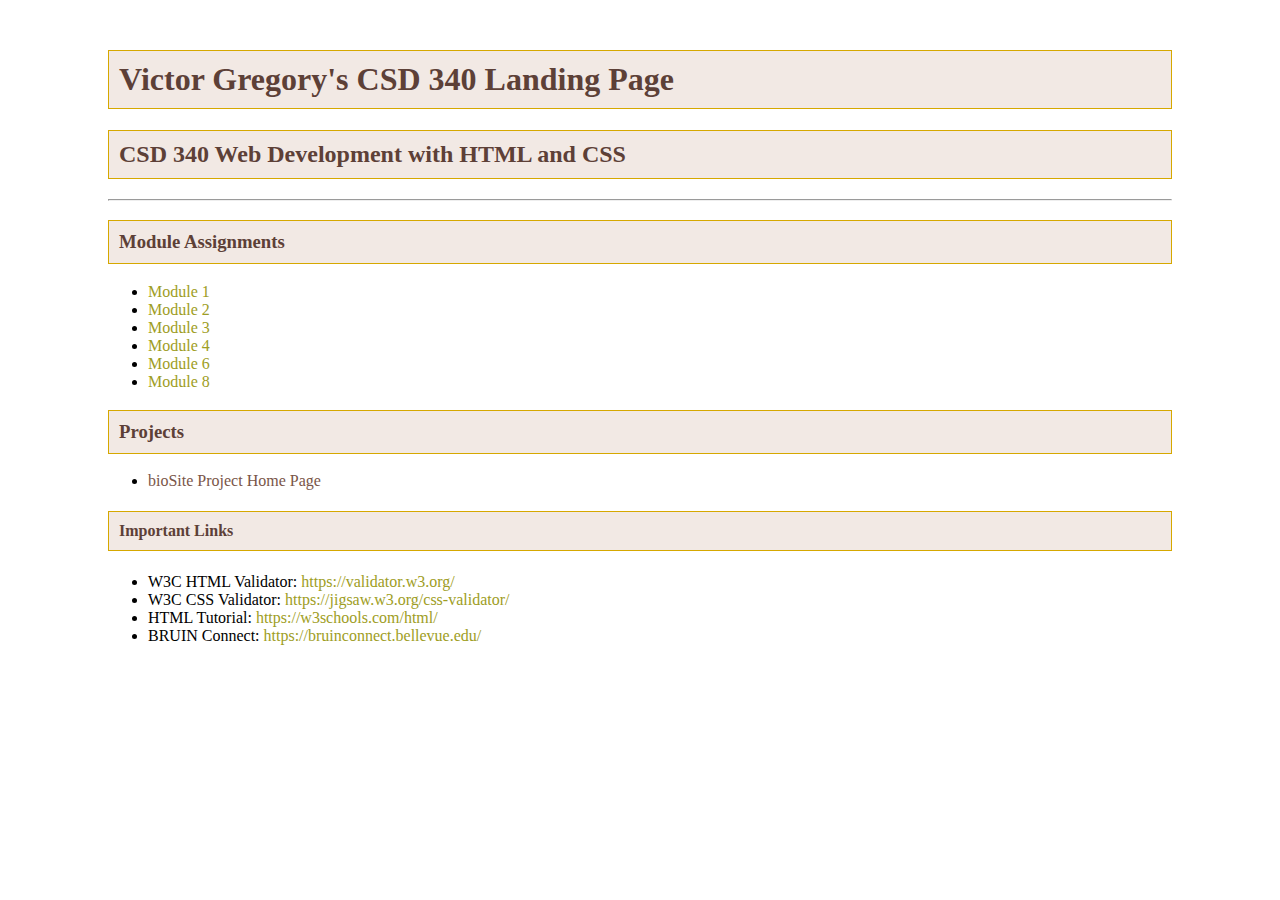
==== index.html @ cf25ea31 "Update index.html" ====
<!DOCTYPE html>
<html lang="en">
<head>
<title>"Victor Gregory's CSD340 Landing Page"</title>
<link rel="stylesheet" href="site.css">
<!--First_Meta Tag-->
<meta charset="UTF-8"> 
<!--Second_Meta Tag-->
<meta name="description" content="Assignment 2.3 for CSD 340: Building a Web Page Exercise, Part 2">
<!--Third Meta Tag-->
<meta name="keywords" content="HTML, CSS, web development, Bellevue University">
<!--Fourth_Meta Tag-->
<meta name="viewport" content="width=device-width, initial-scale=1.0">
</head>	
<body>
<div id="container">
<h1>Victor Gregory's CSD 340 Landing Page</h1>
<h2>CSD 340 Web Development with HTML and CSS</h2>
<hr>
<h3>Module Assignments</h3>
<ul>
<li><a href="https://github.com/VGregoryBellevue/CSD-340/tree/main/Module%201"> Module 1</a></li>
<li><a href="https://github.com/VGregoryBellevue/CSD-340/tree/main/Module%202"> Module 2</a></li>
<li><a href="https://VGregoryBellevue.github.io/CSD-340/Module%203/GREGORYMATOS_mod3_3.html">Module 3</a></li>
<li><a href="https://VGregoryBellevue.github.io/CSD-340/Module%204/Gregory_Mod4_2.html">Module 4</a></li>
<li><a href="module-6/Gregory_Mod6_2.html">Module 6</a></li>
<li><a href="module-8/Gregory_Mod8_2.html">Module 8</a></li>
</ul>   
<h3>Projects</h3>
<ul>
<li><a href="">bioSite Project Home Page</a></li>
</ul>
<h4>Important Links</h4> 
<ul>
<li>W3C HTML Validator: <a href="https://validator.w3.org/"> https://validator.w3.org/</a></li>
<li>W3C CSS Validator: <a href="https://jigsaw.w3.org/css-validator/"> https://jigsaw.w3.org/css-validator/</a></li>
<li>HTML Tutorial: <a href="https://w3schools.com/html/"> https://w3schools.com/html/</a></li>
<li>BRUIN Connect: <a href="https://bruinconnect.bellevue.edu/ "> https://bruinconnect.bellevue.edu/ </a></li>
</ul>
</div>
</body>
</html>
---- site.css ----
/* Container Styling */
#container {
  margin-top: 50px;
  margin-left: 100px;
  margin-right: 100px;
}

/* Heading Styling (Color Scheme 1: Earthy Tones) */
h1, h2, h3, h4 {
  background-color: #F2E9E4; /* Light Beige */
  color: #5D4037; /* Dark Brown */
  border: 1px solid #D6A800; /* Golden Yellow */
  padding: 10px;
}

/* Anchor Styling */
a {
  color: #9E9D24; /* Mustard Yellow */
  text-decoration: none;
}

a:hover {
  color: #D6A800; /* Golden Yellow */
}

a:visited {
  color: #795548; /* Brown */
}

/* Optional: Additional Color Scheme (Cool Tones) */
/*
h1, h2, h3, h4 {
  background-color: #E3F2FD; 
  color: #1565C0; 
  border: 1px solid #0D47A1; 
  padding: 10px;
}
*/
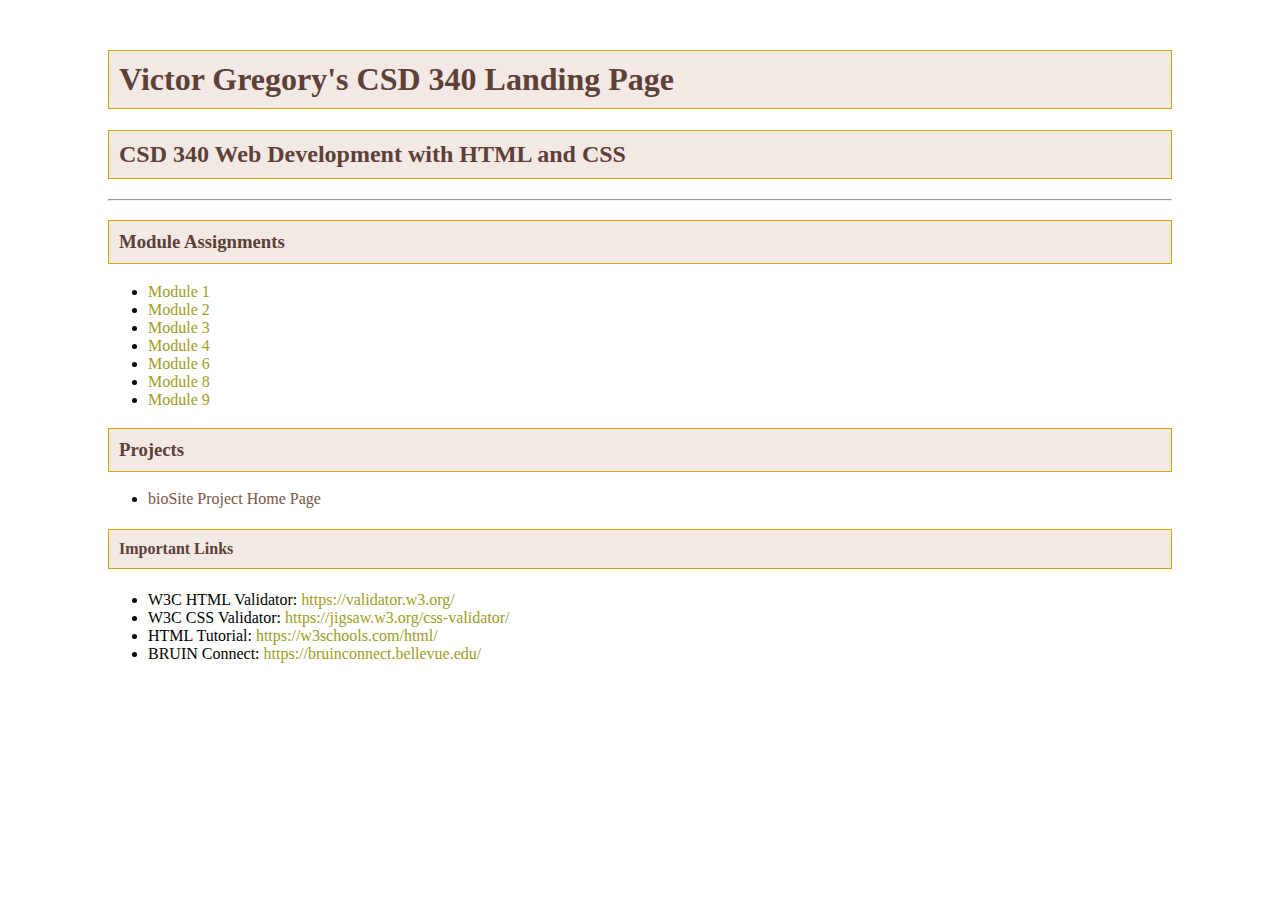
==== commit 6269b5a1: "Update index.html" ====
--- a/index.html
+++ b/index.html
@@ -25,6 +25,7 @@
 <li><a href="https://VGregoryBellevue.github.io/CSD-340/Module%204/Gregory_Mod4_2.html">Module 4</a></li>
 <li><a href="module-6/Gregory_Mod6_2.html">Module 6</a></li>
 <li><a href="module-8/Gregory_Mod8_2.html">Module 8</a></li>
+<li><a href="module-9/Gregory_Mod9_3.html">Module 9</a></li>
 </ul>   
 <h3>Projects</h3>
 <ul>
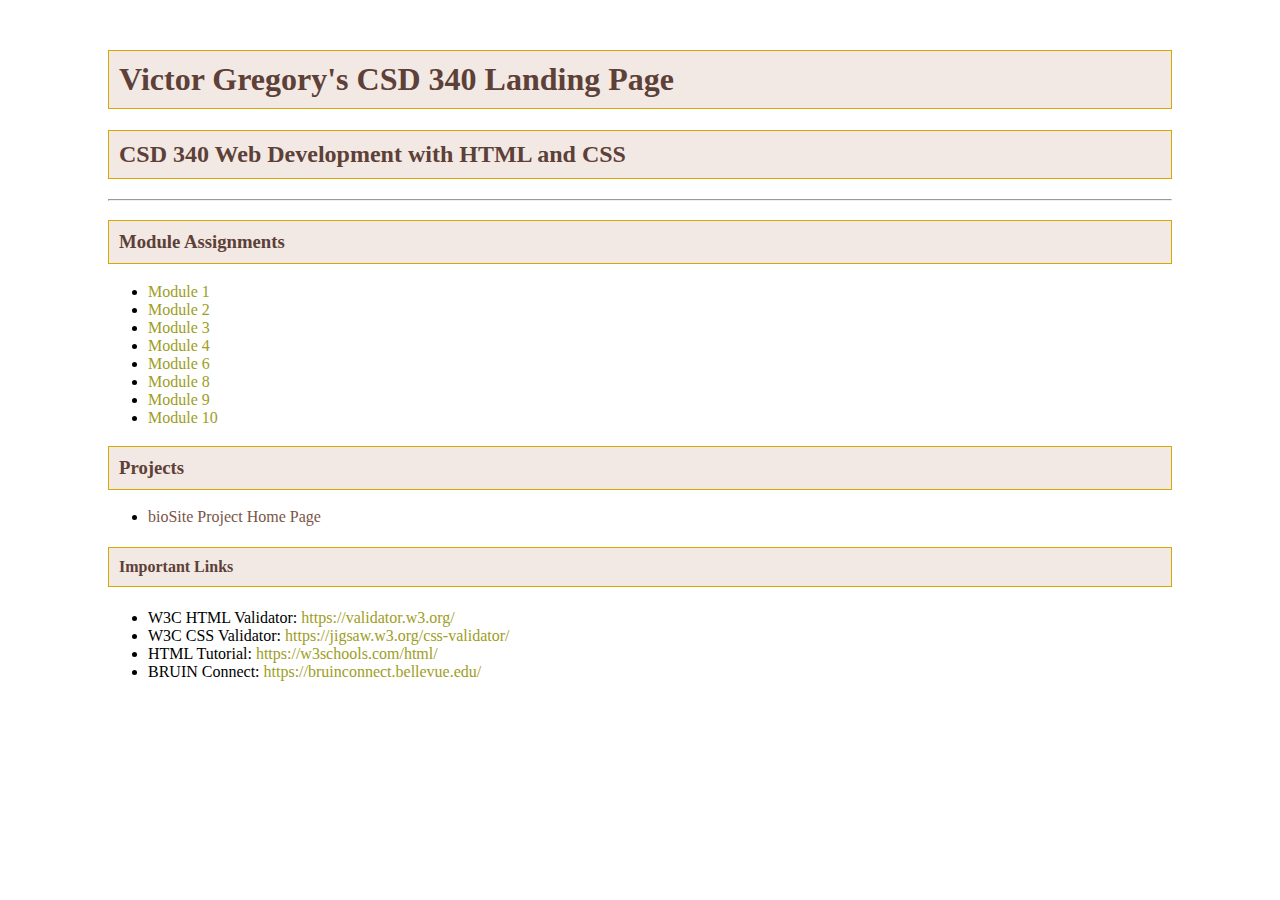
==== commit 545df4e6: "Update index.html" ====
--- a/index.html
+++ b/index.html
@@ -25,7 +25,8 @@
 <li><a href="https://VGregoryBellevue.github.io/CSD-340/Module%204/Gregory_Mod4_2.html">Module 4</a></li>
 <li><a href="module-6/Gregory_Mod6_2.html">Module 6</a></li>
 <li><a href="module-8/Gregory_Mod8_2.html">Module 8</a></li>
-<li><a href="module-9/Gregory_Mod9_3.html">Module 9</a></li>
+<li><a href="module-9/Gregory_mod9_2.html">Module 9</a></li>
+<li><a href="module-10/Gregory_module_10.html">Module 10</a></li>
 </ul>   
 <h3>Projects</h3>
 <ul>
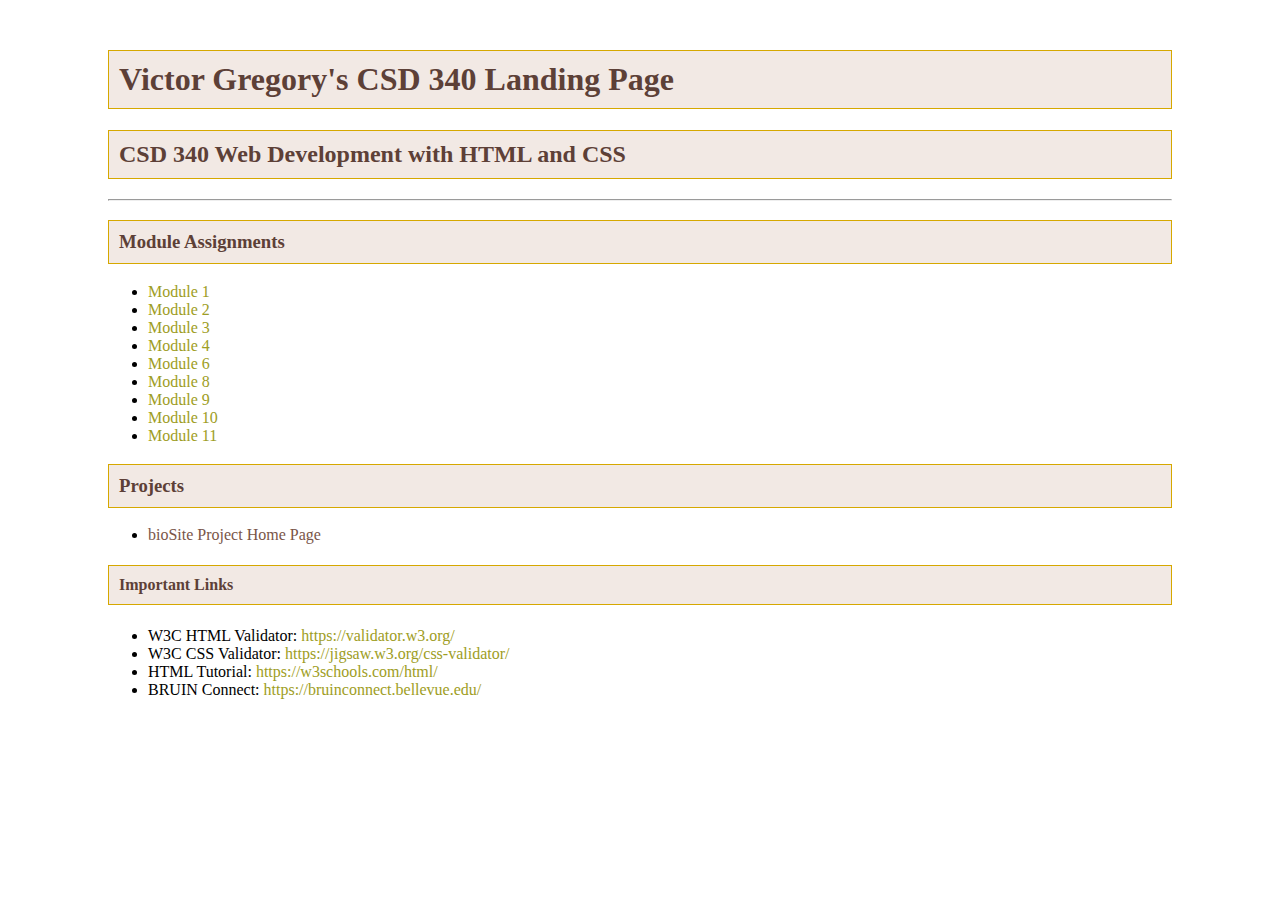
==== commit 0a5a63a8: "Update index.html" ====
--- a/index.html
+++ b/index.html
@@ -27,6 +27,7 @@
 <li><a href="module-8/Gregory_Mod8_2.html">Module 8</a></li>
 <li><a href="module-9/Gregory_mod9_2.html">Module 9</a></li>
 <li><a href="module-10/Gregory_module_10.html">Module 10</a></li>
+<li><a href="module-11/Gregory_module_11.html">Module 11</a></li>
 </ul>   
 <h3>Projects</h3>
 <ul>
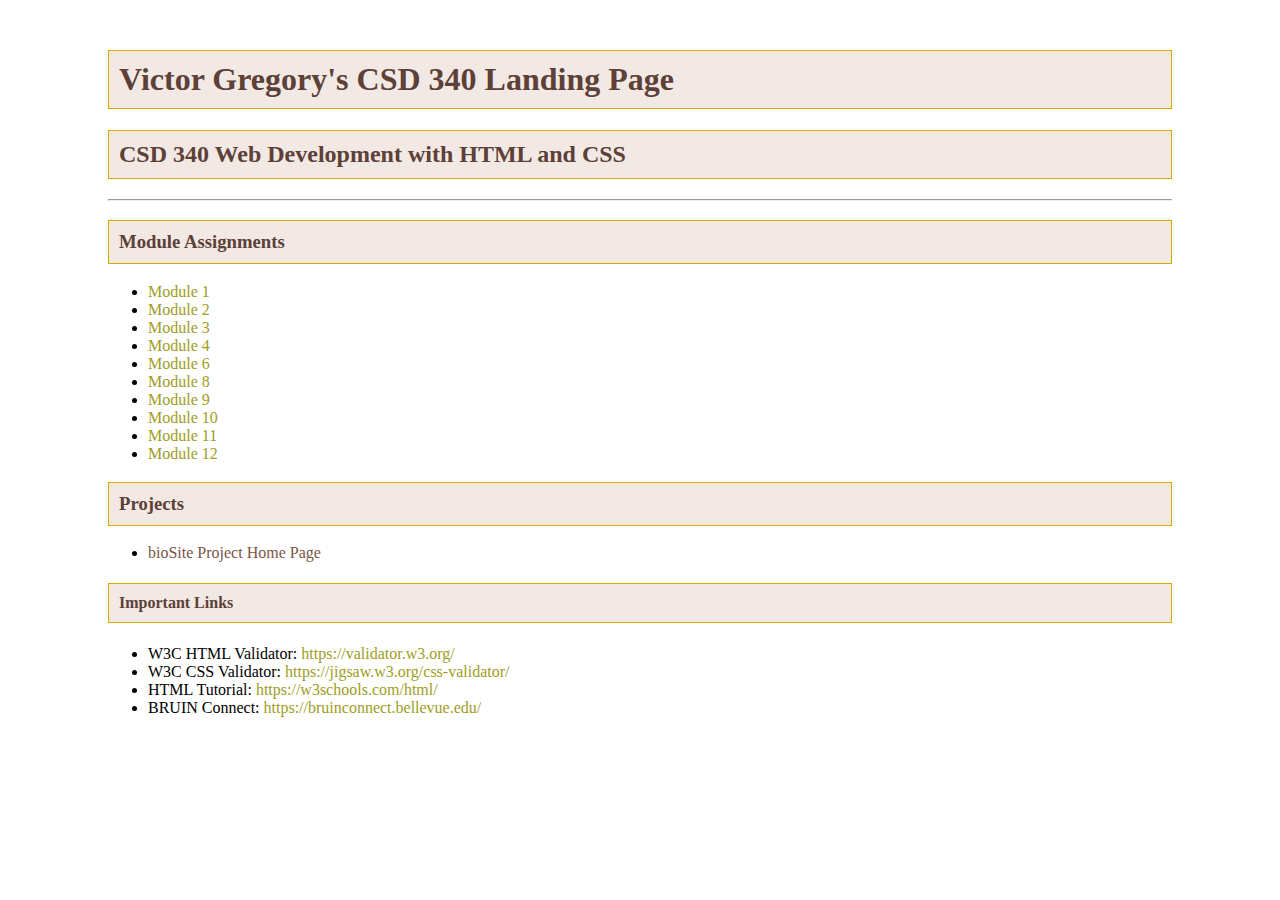
==== commit 0978ff46: "Update index.html" ====
--- a/index.html
+++ b/index.html
@@ -27,7 +27,8 @@
 <li><a href="module-8/Gregory_Mod8_2.html">Module 8</a></li>
 <li><a href="module-9/Gregory_mod9_2.html">Module 9</a></li>
 <li><a href="module-10/Gregory_module_10.html">Module 10</a></li>
-<li><a href="module-11/Gregory_module_11.html">Module 11</a></li>
+<li><a href="module-11/Gregory_Mod11_2.html">Module 11</a></li>
+<li><a href="module-12/Gregory_Mod12_2.html">Module 12</a></li>
 </ul>   
 <h3>Projects</h3>
 <ul>
